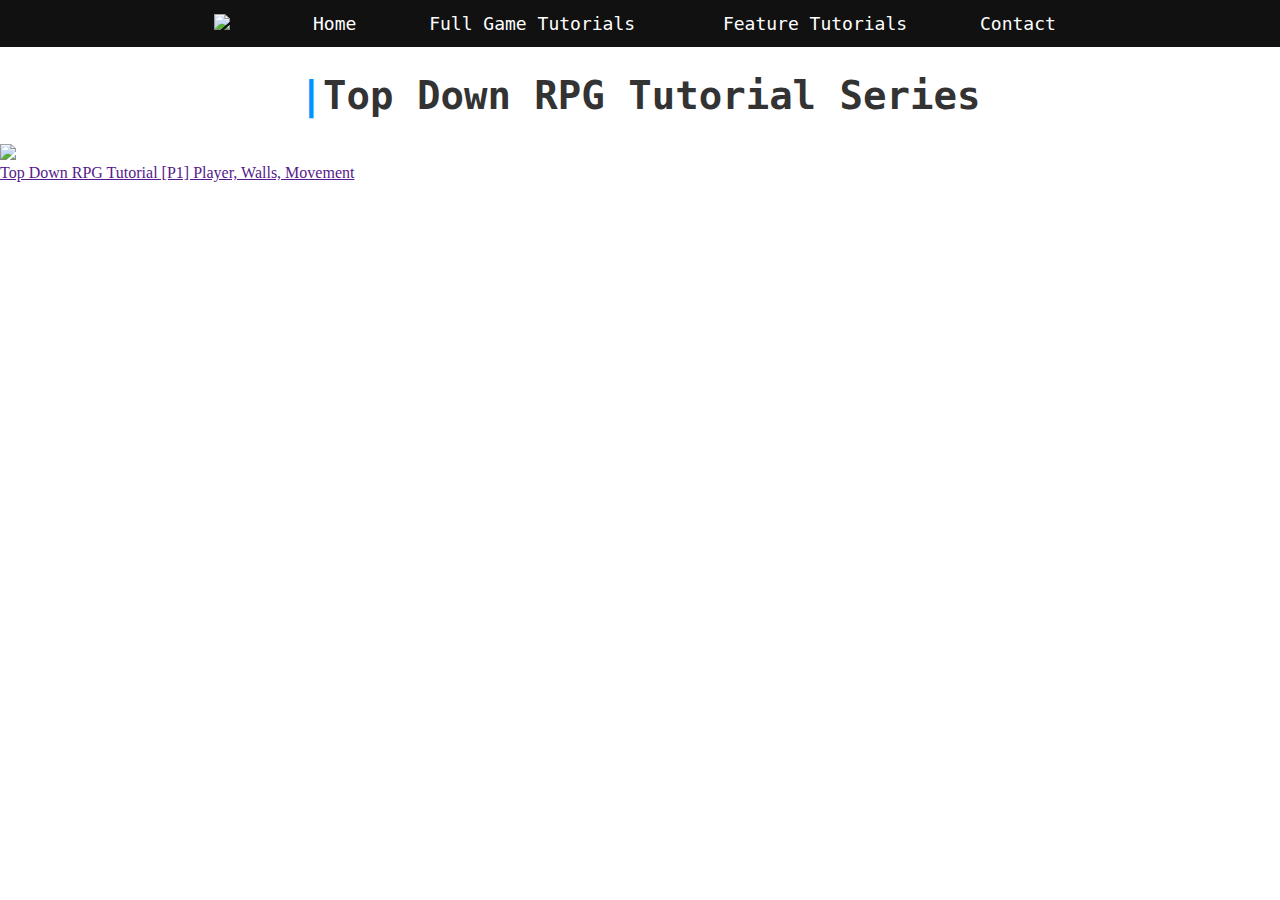
==== top-down-rpg.html @ e5a47a9e "fix" ====
<!DOCTYPE html>
<html>
    <!-- file:///C:/Users/tucke/Documents/GitHub/angrycomet.github.io/index.html -->
    <head>
        <meta charset="utf-8">
        <meta http-equiv="X-UA-Compatible" content="IE=edge">
        <title>Angry Comet</title>
        <link rel="stylesheet" href="styles.css">
        <link rel="stylesheet" href="video-select-page.css">
    </head>
    <body>
        <!-- Navigation Bar -->
        <div class="navBarDiv">
            <ul>
                <li><a href="index.html"><img class="headerLogo" src="logo.png"></a></li>
                <li><a href="index.html">Home</a></li>
                <div class="dropDown">
                    <li><a href="#">Full Game Tutorials</a></li>
                    <div class="dropDownContent">
                        <a href="top-down-rpg.html">Top Down RPG</a>
                        <a href="#">Link 2</a>
                        <a href="#">Link 3</a>
                    </div>
                </div>
                <div class="dropDown">
                    <li><a href="#">Feature Tutorials</a></li>
                    <div class="dropDownContent">
                        <a href="#">Link 1</a>
                        <a href="#">Link 2</a>
                        <a href="#">Link 3</a>
                    </div>
                </div>
                <li><a href="#">Contact</a></li>
            </ul>
        </div>
        <!--Body -->
        <h1 class="bodyH1"><span class="coloredLeftLine">|</span>Top Down RPG Tutorial Series</h1>
        <div class="videoContainer">
            <div class="videoSelect">
                <a href="#">
                    <img src="channel/Thumbnails/Top DOwn RPG THumbnails/1.png" width="250px">
                </a>
                <div class="desc">
                    <a href="">Top Down RPG Tutorial [P1] Player, Walls, Movement</a>
                </div>
            </div>
        </div>
    </body>
</html>
---- styles.css ----
html, body {
    padding: 0px;
    margin: 0px;
}

/* --------------- Navigation Bar --------------- */

.navBarDiv {
    width: 100%;
    background-color: #111111;
    color: white;
    padding: 0px;
    text-align: center;
    display: inline-block;
    font-family: monospace;
    position: relative;
    z-index: 5;
}
.navBar ul {
    padding: 0px;
}
.navBarDiv ul li {
    display: inline;
    padding-right: 50px;
    font-size: 18px;
    background-color: #111111;
    border-bottom: 13px solid #111111;
    border-top: 46px solid #111111;
}
.navBarDiv ul li a {
    text-decoration: none;
    color: white;
}
.navBarDiv ul li a:hover {
    color: #0094FF;
}
.headerLogo {
    height: 50px;
    padding-right: 25px;
}

/* --------------- Drop Downs --------------- */

.dropDown:hover li a {
    color: #0094FF;
}
.dropDown li {
    position: relative;
    z-index: 5;
}
.dropDown {
    display: inline-block;
    height: 100%;
    margin-top: -15px;
    margin-bottom: -15px;
    padding: 15px;
    z-index: 5;
}
.dropDown .dropDownContent {
    display: block;
    margin-top: -150px;
    opacity: 0;
    overflow-y: hidden;
    height: auto;
    position: absolute;
    margin-left: 25px;
    background-color: #222222;
    min-width: 150px;
    text-align: left;
    border-top: 5px solid #0094FF;
    box-shadow: 0px 8px 16px 0px rgba(0, 0, 0, 0.2);
    z-index: 1;
    transition: margin .5s, opacity .5s linear .1s;
}
.dropDownContent a {
    color: white;
    padding: 10px;
    text-decoration: none;
    display: block;
}
.dropDownContent a:hover {
    background-color: #333333;
}
.dropDown:hover .dropDownContent {
    margin-top: 13px;
    opacity: 1;
}

/* --------------- Body --------------- */

/* --------------- Every Page --------------- */

.coloredLeftLine {
    color: #0094FF;
}
.bodyH1 {
    font-family: monospace;
    text-align: center;
    font-size: 3em;
    color: #333333;
}
.bodyP {
    width: 35%;
    margin: auto;
    font-size: 18px;
    color: #222222;
    font-family: sans-serif;
    text-align: center;
}
.centeredVideo {
    margin: auto;
    display: block;
    margin-top: 25px;
    margin-bottom: 25px;
}

/* --------------- Contact Form --------------- */

.contactForm {
    margin: auto;
    width: 400px;
    padding: 25px;
    border: 5px solid #0094FF;
    background-color: #111111;
    color: white;
    font-family: monospace;
}
.contactForm div + div {
    margin-top: 10px;
}
.contactForm div label {
    display: inline-block;
    width: 90px;
    text-align: right;
    vertical-align: top;
}
input, textarea {
    font: 1em sans-serif;
    width: 300px;
    -moz-box-sizing: border-box;
    box-sizing: border-box;
    border: 1px solid #999;
}
input:focus, textarea:focus {
    border-color: #000;
}
input:focus, textarea:focus {
    border-color: #000;
}
.button {
    padding-left: 90px;
}
button {
    margin-left: .5em;
    padding: 3px;
    border: none;
    background-color: #0094FF;
    color: white;
    font-family: monospace;
    transition: background-color .5s;
}
button:hover {
    background-color: #004A7F;
    color: white;
}

/* --------------- This Page --------------- */

.homePageCaption {
    width: 500px;
    position: absolute;
    top: 150px;
    left: 100px;
    border-left: 5px solid #0094FF;
    background-color: rgba(17, 17, 17, .75);
    color: white;
    padding: 25px;
}
.homePageCaption h2 {
    font-family: monospace;
}
.homePageCaption p {
    font-family: sans-serif;
    line-height: 1.5;
}
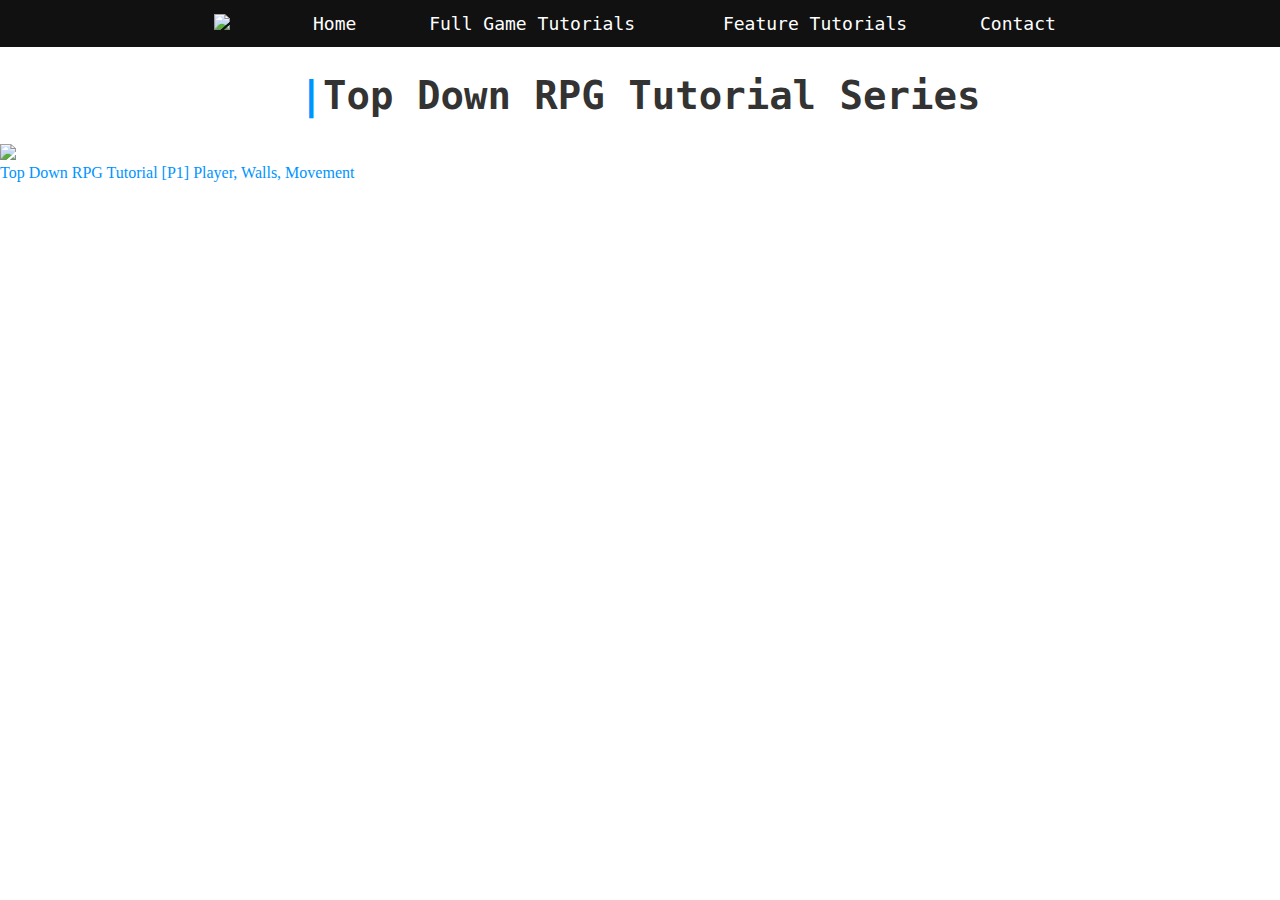
==== commit 5b8401c0: "hello" ====
--- a/top-down-rpg.html
+++ b/top-down-rpg.html
@@ -18,8 +18,6 @@
                     <li><a href="#">Full Game Tutorials</a></li>
                     <div class="dropDownContent">
                         <a href="top-down-rpg.html">Top Down RPG</a>
-                        <a href="#">Link 2</a>
-                        <a href="#">Link 3</a>
                     </div>
                 </div>
                 <div class="dropDown">
@@ -30,7 +28,7 @@
                         <a href="#">Link 3</a>
                     </div>
                 </div>
-                <li><a href="#">Contact</a></li>
+                <li><a href="contact.html">Contact</a></li>
             </ul>
         </div>
         <!--Body -->
@@ -38,7 +36,7 @@
         <div class="videoContainer">
             <div class="videoSelect">
                 <a href="#">
-                    <img src="channel/Thumbnails/Top DOwn RPG THumbnails/1.png" width="250px">
+                    <img src="channel/Thumbnails/Top DOwn RPG Thumbnails/1.png" width="250px">
                 </a>
                 <div class="desc">
                     <a href="">Top Down RPG Tutorial [P1] Player, Walls, Movement</a>
--- a/styles.css
+++ b/styles.css
@@ -86,9 +86,23 @@
     opacity: 1;
 }
 
+/* --------------- Button ---------------*/
+
+button {
+    margin-left: .5em;
+    padding: 3px;
+    border: none;
+    background-color: #0094FF;
+    color: white;
+    font-family: monospace;
+    transition: background-color .5s;
+}
+button:hover {
+    background-color: #004A7F;
+    color: white;
+}
+
 /* --------------- Body --------------- */
-
-/* --------------- Every Page --------------- */
 
 .coloredLeftLine {
     color: #0094FF;
@@ -113,73 +127,15 @@
     margin-top: 25px;
     margin-bottom: 25px;
 }
-
-/* --------------- Contact Form --------------- */
-
-.contactForm {
-    margin: auto;
-    width: 400px;
-    padding: 25px;
-    border: 5px solid #0094FF;
-    background-color: #111111;
-    color: white;
+a {
+    color: #0094FF;
+    text-decoration: none;
+}
+a:hover {
+    color: #004A7F;
+}
+h2 {
+    color: #111111;
     font-family: monospace;
-}
-.contactForm div + div {
-    margin-top: 10px;
-}
-.contactForm div label {
-    display: inline-block;
-    width: 90px;
-    text-align: right;
-    vertical-align: top;
-}
-input, textarea {
-    font: 1em sans-serif;
-    width: 300px;
-    -moz-box-sizing: border-box;
-    box-sizing: border-box;
-    border: 1px solid #999;
-}
-input:focus, textarea:focus {
-    border-color: #000;
-}
-input:focus, textarea:focus {
-    border-color: #000;
-}
-.button {
-    padding-left: 90px;
-}
-button {
-    margin-left: .5em;
-    padding: 3px;
-    border: none;
-    background-color: #0094FF;
-    color: white;
-    font-family: monospace;
-    transition: background-color .5s;
-}
-button:hover {
-    background-color: #004A7F;
-    color: white;
-}
-
-/* --------------- This Page --------------- */
-
-.homePageCaption {
-    width: 500px;
-    position: absolute;
-    top: 150px;
-    left: 100px;
-    border-left: 5px solid #0094FF;
-    background-color: rgba(17, 17, 17, .75);
-    color: white;
-    padding: 25px;
-}
-.homePageCaption h2 {
-    font-family: monospace;
-}
-.homePageCaption p {
-    font-family: sans-serif;
-    line-height: 1.5;
+    font-size: 2em;
 }